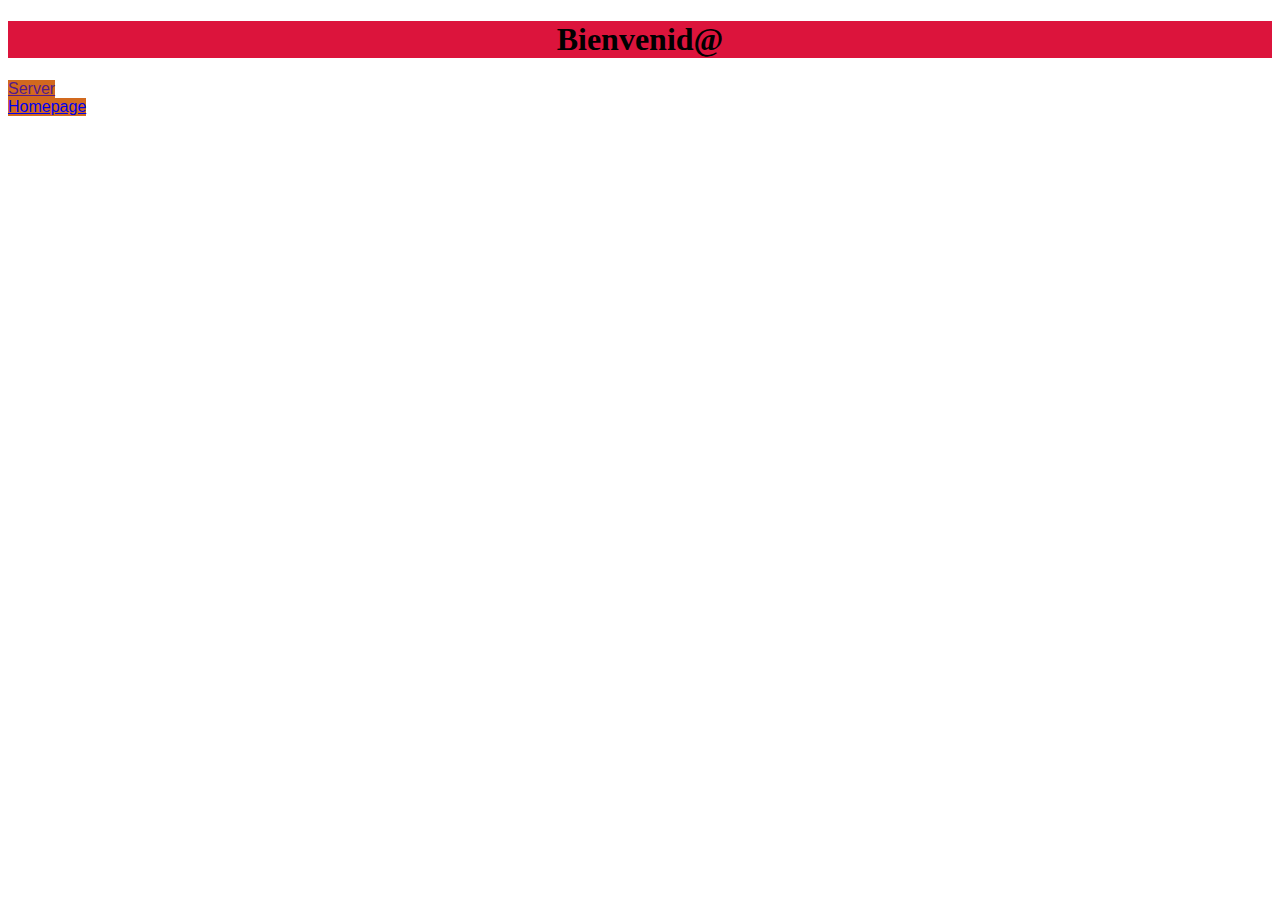
==== web/index.html @ ef40dab9 "s" ====
<!DOCTYPE html>
<head>
    <meta charset="UTF-8">
    <title>Me</title>
    <link rel="stylesheet" href="./style.css">
</head>

<body>
    <h1 class="header1">Bienvenid@</h1>
    <section>
        <a class="button server" href="">Server</a>
        <a class="button home" href="http://ignaciofernandezprieto.es">Homepage</a>
    </section>
</body>
---- web/style.css ----
.header1 {
    display: flex;
    background-color: crimson;
    justify-content: center;
}

section {
    justify-content: center;
    width: 100vh;
}

.button {
    display: flex;
    width: fit-content;
    justify-content: center;

    font-family: Arial, Helvetica, sans-serif;
    background-color: chocolate;
}

.button:hover {
    font-size: xx-large;
}

.button_2 {
    display: flex;
    width: fit-content;
    justify-content: center;

    font-family: Arial, Helvetica, sans-serif;
    background-color: chocolate;
}
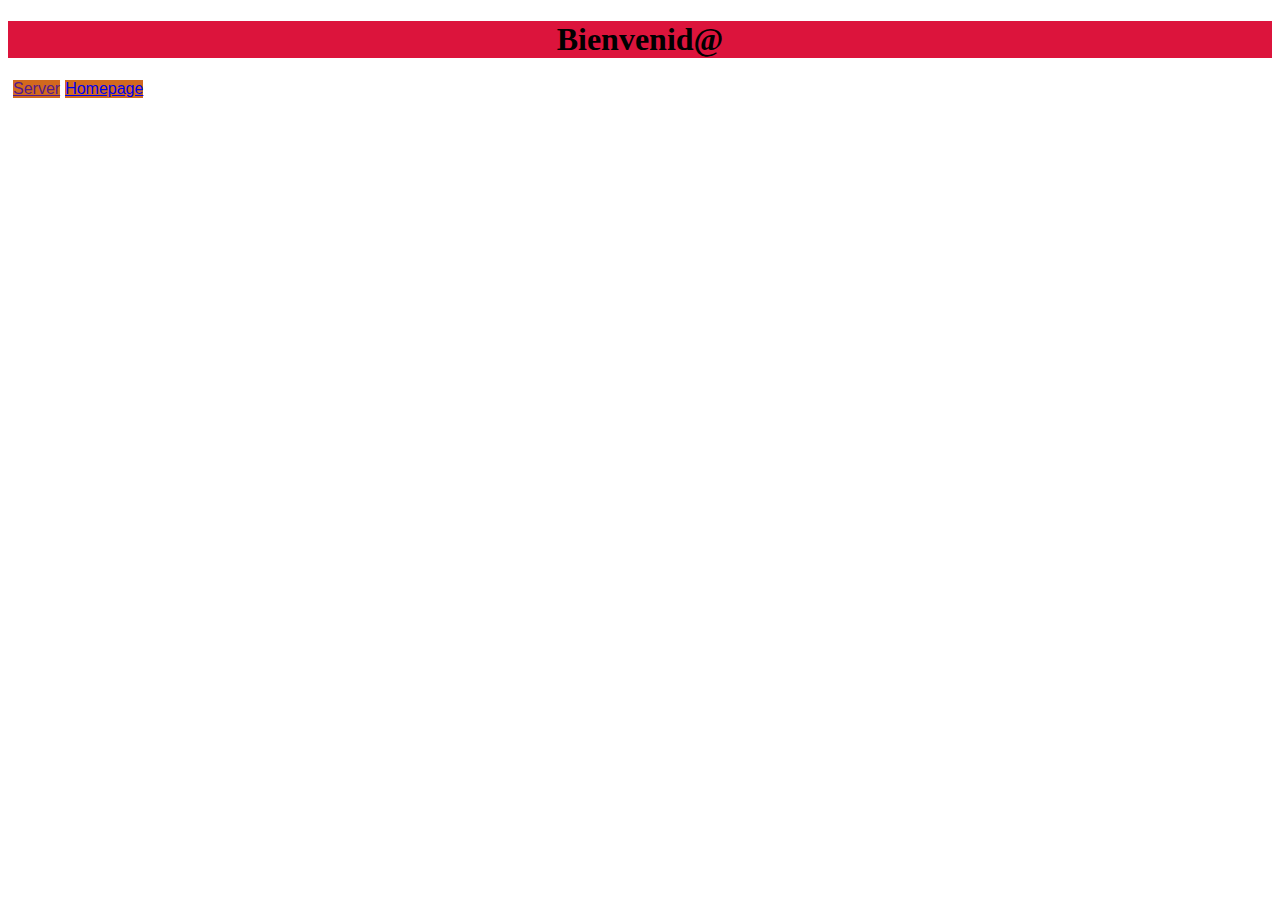
==== commit ef11849c: "adfjsd" ====
--- a/web/index.html
+++ b/web/index.html
@@ -7,8 +7,8 @@
 
 <body>
     <h1 class="header1">Bienvenid@</h1>
-    <section>
+    <nav>
         <a class="button server" href="">Server</a>
         <a class="button home" href="http://ignaciofernandezprieto.es">Homepage</a>
-    </section>
+    </nav>
 </body>--- a/web/style.css
+++ b/web/style.css
@@ -4,14 +4,13 @@
     justify-content: center;
 }
 
-section {
-    justify-content: center;
+nav {
+    display: flex;
     width: 100vh;
 }
 
 .button {
-    display: flex;
-    width: fit-content;
+    margin-left: 5px;
     justify-content: center;
 
     font-family: Arial, Helvetica, sans-serif;
